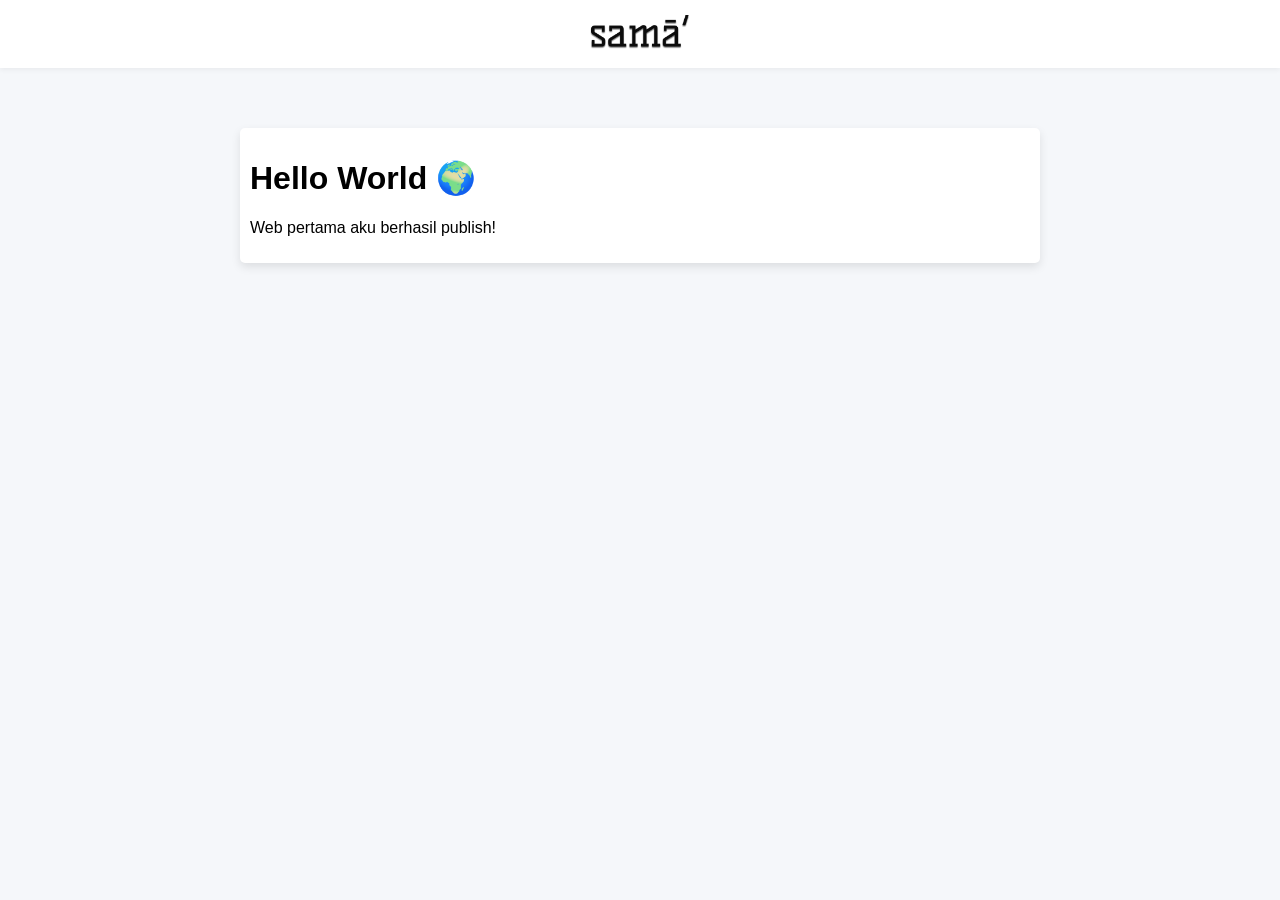
==== index.html @ e04cce26 "Update index.html" ====
<!DOCTYPE html>
<html>
<head>
  <title>Hello World</title>
  <link rel="stylesheet" href="style.css">
</head>
<body>
  <nav>
    <img src="logo.png" width="100">
  </nav>
  <div class="container">
    <div class="card">
  <h1>Hello World 🌍</h1>
  <p>Web pertama aku berhasil publish!</p>
</body>
</html>
---- style.css ----
body {
  font-family: Arial, sans-serif;
  background-color: #f5f7fa;
  margin: 0;
}

.container {
  max-width: 800px;
  margin: 40px auto;
  padding: 20px;
}

.card {
  background: white;
  padding: 10px;
  border-radius: 5px;
  box-shadow: 0 4px 10px rgba(0,0,0,0.1);
}

nav {
  text-align: center;
  padding: 15px;
  background: white;
  box-shadow: 0 2px 5px rgba(0,0,0,0.05);
}

nav a {
  text-decoration: none;
  color: #2c3e50;
  font-weight: bold;
  margin: 0 15px;
  font-size: 22px;
}

.logo {
  width: auto;
  height: auto;
}

.logo-center {
  width: 40px;   /* atur ukuran sesuai selera */
  display: block;
  margin: 0 auto;
}
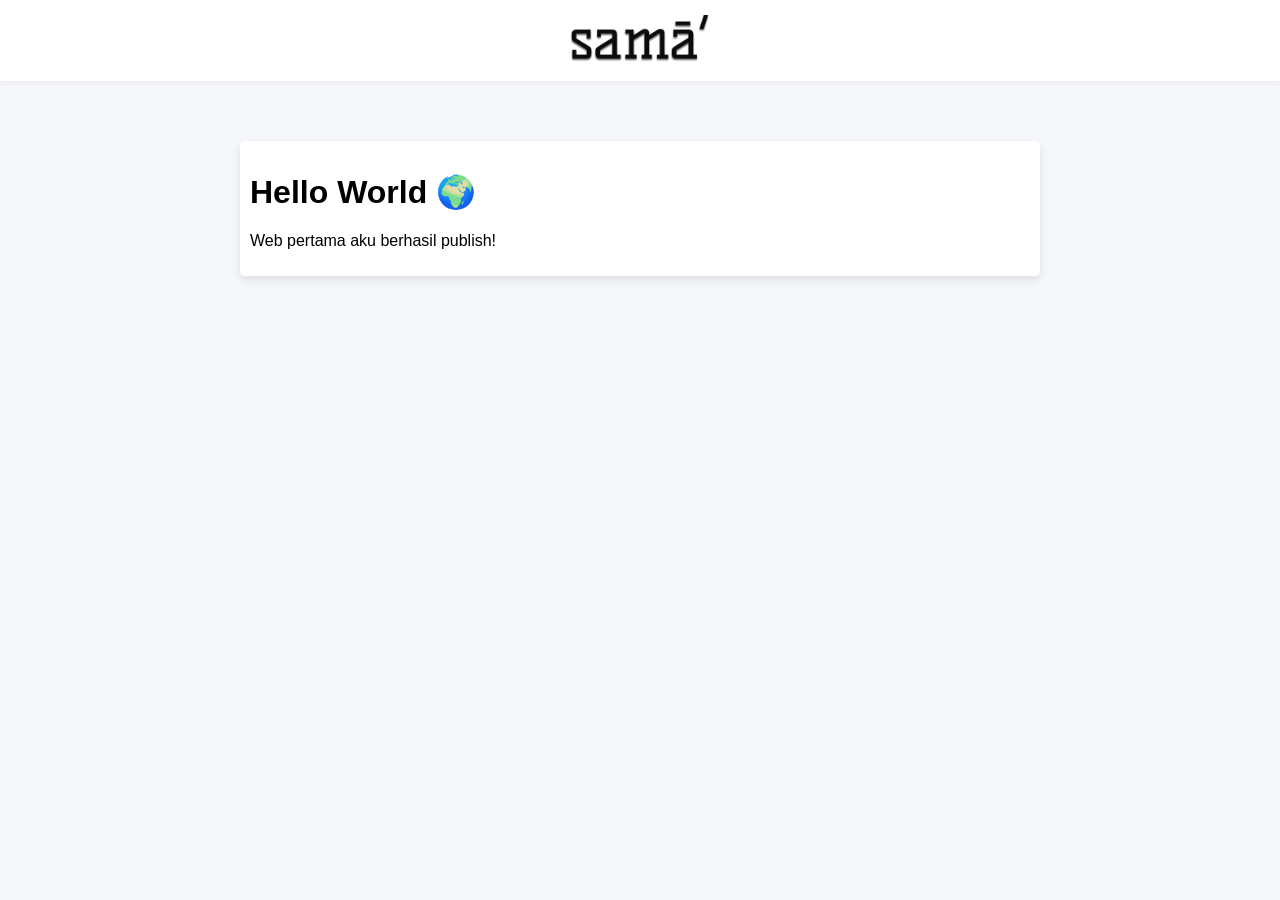
==== commit e919d5c3: "Update index.html" ====
--- a/index.html
+++ b/index.html
@@ -6,7 +6,7 @@
 </head>
 <body>
   <nav>
-    <img src="logo.png" width="100">
+    <img src="logo.png" width="140">
   </nav>
   <div class="container">
     <div class="card">
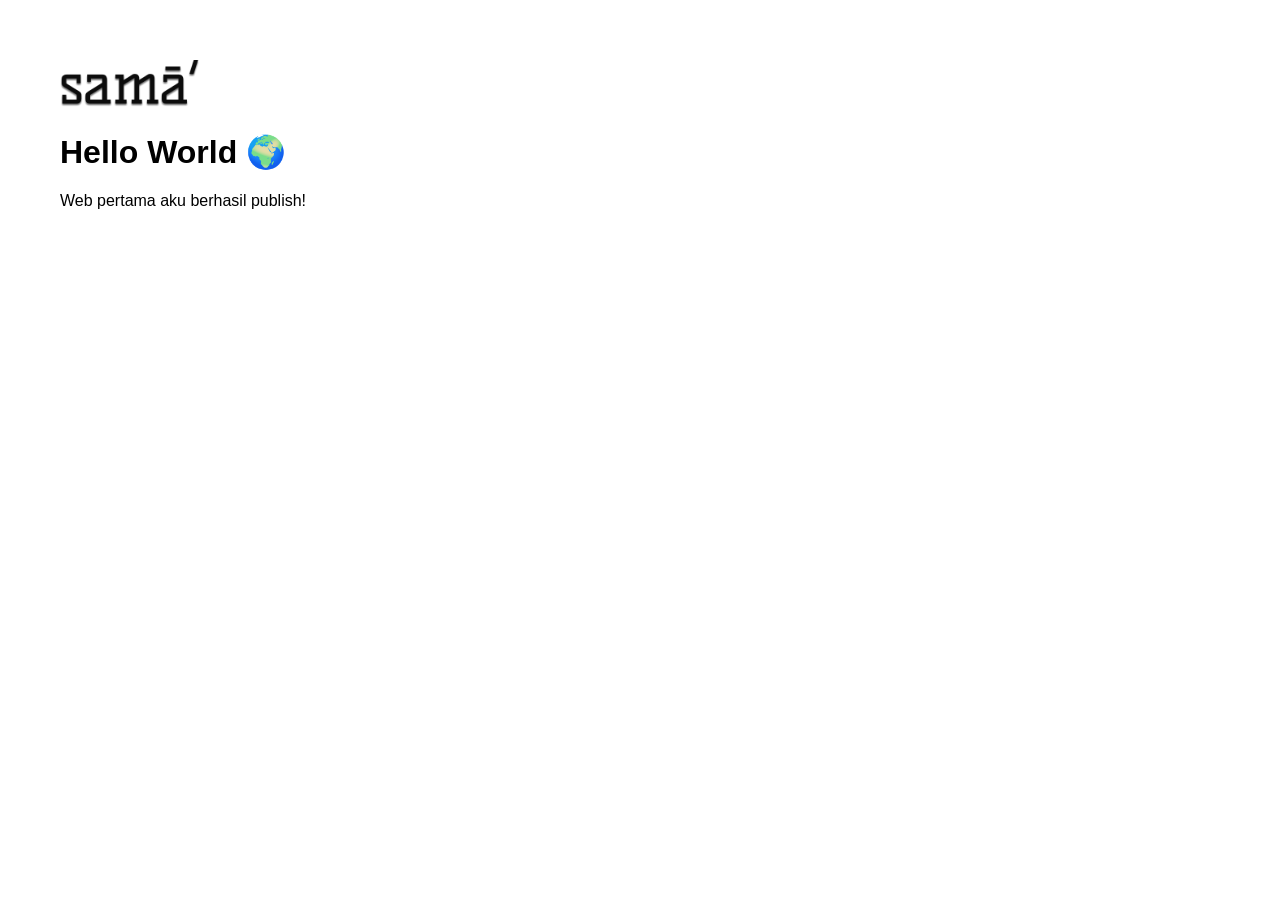
==== commit 33a7a9a7: "Update index.html" ====
--- a/index.html
+++ b/index.html
@@ -1,6 +1,15 @@
 <!DOCTYPE html>
 <html>
 <head>
+  <!-- Google tag (gtag.js) -->
+    <script async src="https://www.googletagmanager.com/gtag/js?id=G-JWEZH6XLY6"></script>
+    <script>
+      window.dataLayer = window.dataLayer || [];
+      function gtag(){dataLayer.push(arguments);}
+      gtag('js', new Date());
+
+      gtag('config', 'G-JWEZH6XLY6');
+    </script>
   <title>Hello World</title>
   <link rel="stylesheet" href="style.css">
 </head>
--- a/style.css
+++ b/style.css
@@ -1,44 +1,31 @@
 body {
+  margin: 0;
   font-family: Arial, sans-serif;
-  background-color: #f5f7fa;
-  margin: 0;
+  padding: 60px; /* biar ada jarak dari atas kiri */
 }
 
-.container {
-  max-width: 800px;
-  margin: 40px auto;
-  padding: 20px;
+/* container teks */
+.content {
+  max-width: 600px;
 }
 
-.card {
-  background: white;
-  padding: 10px;
-  border-radius: 5px;
-  box-shadow: 0 4px 10px rgba(0,0,0,0.1);
+/* animasi umum */
+.content h1,
+.content p {
+  opacity: 0;
+  transform: translate(-40px, -40px);
+  animation: dropIn 0.8s ease-out forwards;
 }
 
-nav {
-  text-align: center;
-  padding: 15px;
-  background: white;
-  box-shadow: 0 2px 5px rgba(0,0,0,0.05);
+/* delay biar turun berurutan */
+.content p {
+  animation-delay: 0.3s;
 }
 
-nav a {
-  text-decoration: none;
-  color: #2c3e50;
-  font-weight: bold;
-  margin: 0 15px;
-  font-size: 22px;
+/* keyframes */
+@keyframes dropIn {
+  to {
+    opacity: 1;
+    transform: translate(0, 0);
+  }
 }
-
-.logo {
-  width: auto;
-  height: auto;
-}
-
-.logo-center {
-  width: 40px;   /* atur ukuran sesuai selera */
-  display: block;
-  margin: 0 auto;
-}
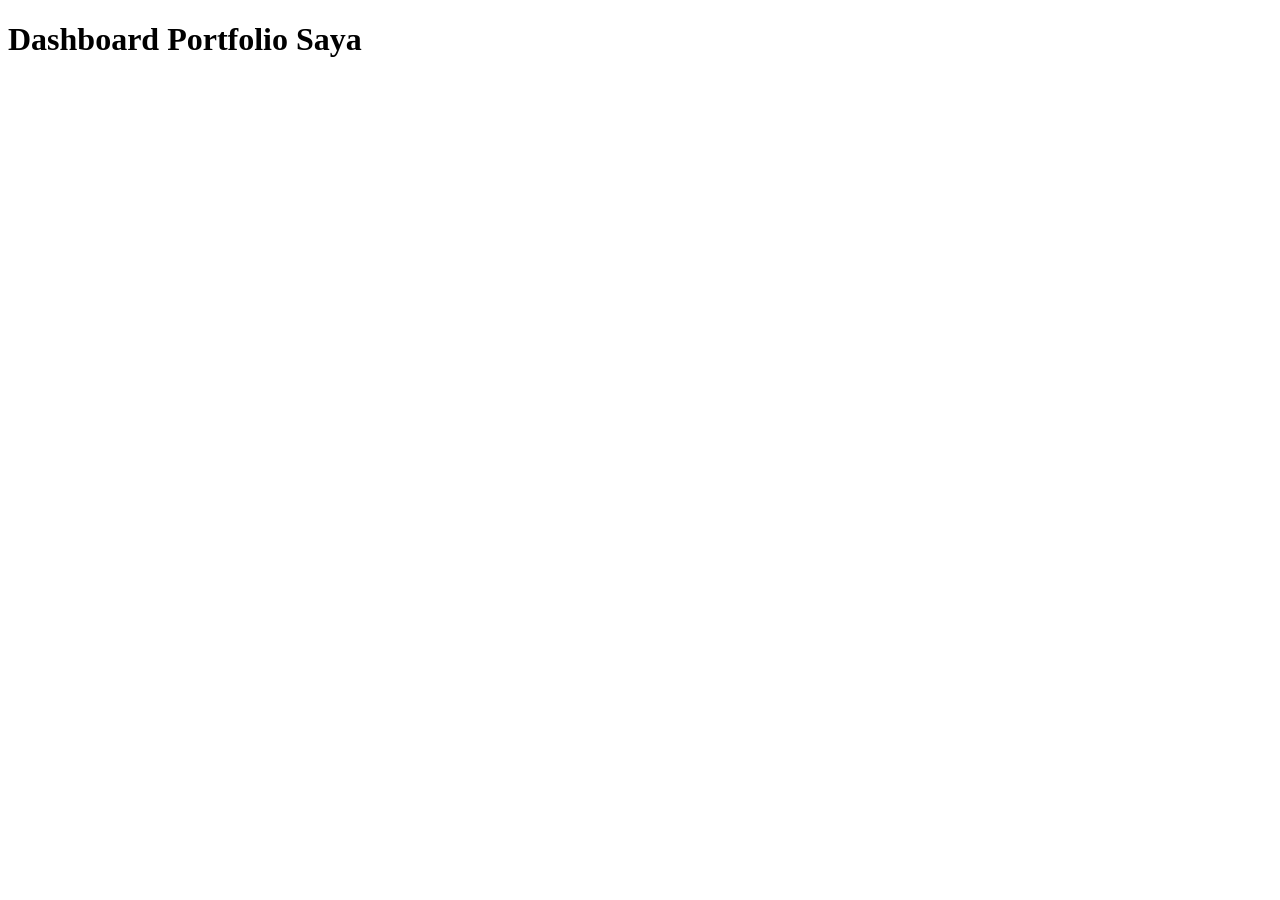
==== commit 2666470c: "Update index.html" ====
--- a/index.html
+++ b/index.html
@@ -1,25 +1,7 @@
 <!DOCTYPE html>
 <html>
-<head>
-  <!-- Google tag (gtag.js) -->
-    <script async src="https://www.googletagmanager.com/gtag/js?id=G-JWEZH6XLY6"></script>
-    <script>
-      window.dataLayer = window.dataLayer || [];
-      function gtag(){dataLayer.push(arguments);}
-      gtag('js', new Date());
-
-      gtag('config', 'G-JWEZH6XLY6');
-    </script>
-  <title>Hello World</title>
-  <link rel="stylesheet" href="style.css">
-</head>
 <body>
-  <nav>
-    <img src="logo.png" width="140">
-  </nav>
-  <div class="container">
-    <div class="card">
-  <h1>Hello World 🌍</h1>
-  <p>Web pertama aku berhasil publish!</p>
+    <h1>Dashboard Portfolio Saya</h1>
+    <div class='tableauPlaceholder' id='viz1775393848421' style='position: relative'><noscript><a href='#'><img alt='Main Dashboard w Nav ' src='https:&#47;&#47;public.tableau.com&#47;static&#47;images&#47;Da&#47;DashboardDinas&#47;MainDashboardwNav&#47;1_rss.png' style='border: none' /></a></noscript><object class='tableauViz'  style='display:none;'><param name='host_url' value='https%3A%2F%2Fpublic.tableau.com%2F' /> <param name='embed_code_version' value='3' /> <param name='site_root' value='' /><param name='name' value='DashboardDinas&#47;MainDashboardwNav' /><param name='tabs' value='no' /><param name='toolbar' value='yes' /><param name='static_image' value='https:&#47;&#47;public.tableau.com&#47;static&#47;images&#47;Da&#47;DashboardDinas&#47;MainDashboardwNav&#47;1.png' /> <param name='animate_transition' value='yes' /><param name='display_static_image' value='yes' /><param name='display_spinner' value='yes' /><param name='display_overlay' value='yes' /><param name='display_count' value='yes' /><param name='language' value='en-US' /></object></div>                <script type='text/javascript'>                    var divElement = document.getElementById('viz1775393848421');                    var vizElement = divElement.getElementsByTagName('object')[0];                    vizElement.style.width='100%';vizElement.style.height=(divElement.offsetWidth*0.75)+'px';                    var scriptElement = document.createElement('script');                    scriptElement.src = 'https://public.tableau.com/javascripts/api/viz_v1.js';                    vizElement.parentNode.insertBefore(scriptElement, vizElement);                </script>
 </body>
 </html>
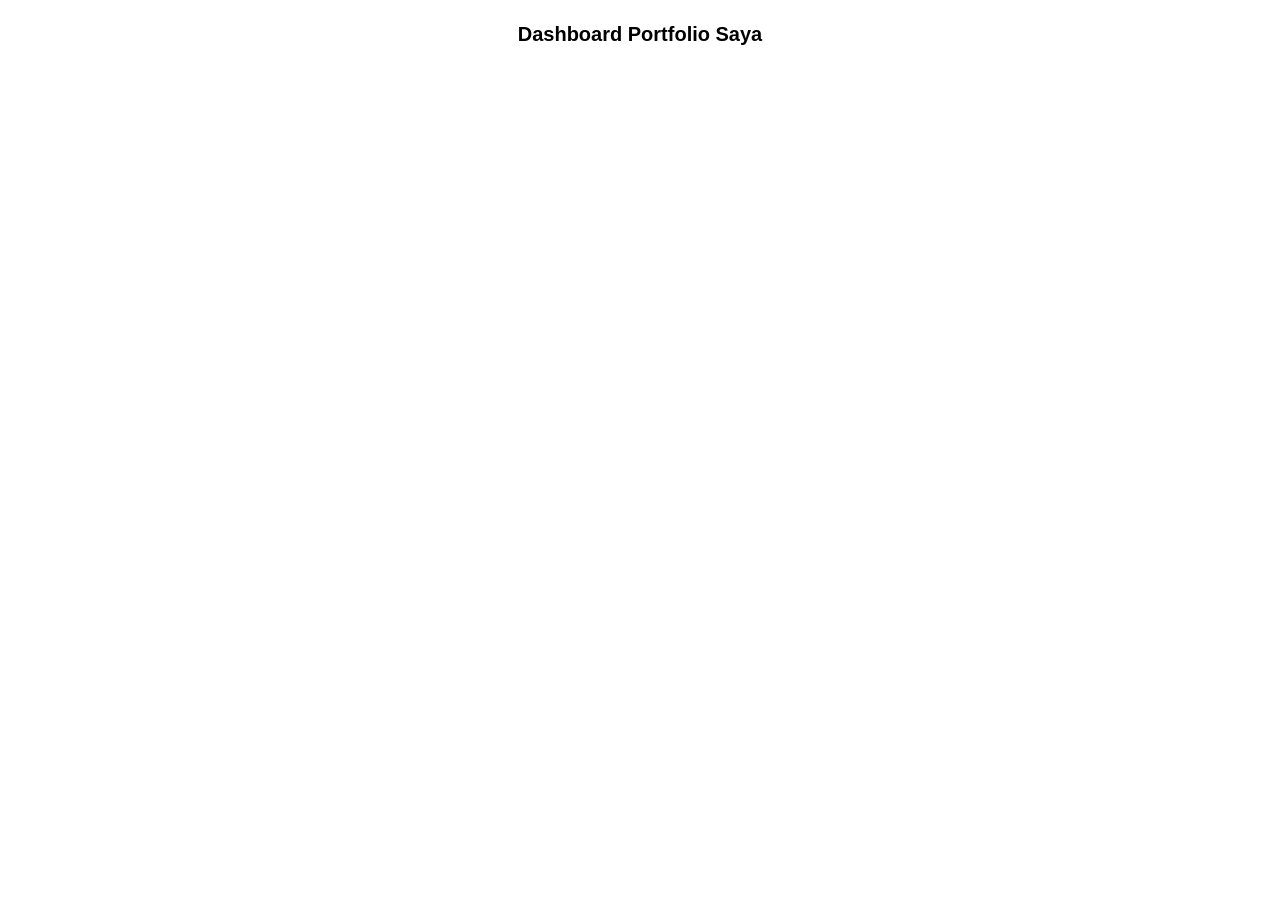
==== commit e146f773: "Update index.html" ====
--- a/index.html
+++ b/index.html
@@ -1,7 +1,71 @@
 <!DOCTYPE html>
 <html>
+<head>
+    <title>Dashboard Portfolio Saya</title>
+
+    <!-- WAJIB biar responsive di HP -->
+    <meta name="viewport" content="width=device-width, initial-scale=1.0">
+
+    <!-- Styling sederhana -->
+    <style>
+        body {
+            margin: 0;
+            padding: 10px;
+            font-family: Arial, sans-serif;
+        }
+
+        h1 {
+            font-size: 20px;
+            text-align: center;
+        }
+
+        .tableauPlaceholder {
+            width: 100%;
+        }
+    </style>
+</head>
+
 <body>
     <h1>Dashboard Portfolio Saya</h1>
-    <div class='tableauPlaceholder' id='viz1775393848421' style='position: relative'><noscript><a href='#'><img alt='Main Dashboard w Nav ' src='https:&#47;&#47;public.tableau.com&#47;static&#47;images&#47;Da&#47;DashboardDinas&#47;MainDashboardwNav&#47;1_rss.png' style='border: none' /></a></noscript><object class='tableauViz'  style='display:none;'><param name='host_url' value='https%3A%2F%2Fpublic.tableau.com%2F' /> <param name='embed_code_version' value='3' /> <param name='site_root' value='' /><param name='name' value='DashboardDinas&#47;MainDashboardwNav' /><param name='tabs' value='no' /><param name='toolbar' value='yes' /><param name='static_image' value='https:&#47;&#47;public.tableau.com&#47;static&#47;images&#47;Da&#47;DashboardDinas&#47;MainDashboardwNav&#47;1.png' /> <param name='animate_transition' value='yes' /><param name='display_static_image' value='yes' /><param name='display_spinner' value='yes' /><param name='display_overlay' value='yes' /><param name='display_count' value='yes' /><param name='language' value='en-US' /></object></div>                <script type='text/javascript'>                    var divElement = document.getElementById('viz1775393848421');                    var vizElement = divElement.getElementsByTagName('object')[0];                    vizElement.style.width='100%';vizElement.style.height=(divElement.offsetWidth*0.75)+'px';                    var scriptElement = document.createElement('script');                    scriptElement.src = 'https://public.tableau.com/javascripts/api/viz_v1.js';                    vizElement.parentNode.insertBefore(scriptElement, vizElement);                </script>
+
+    <div class='tableauPlaceholder' id='viz1775462050885'>
+        <noscript>
+            <a href='#'>
+                <img alt='Dashboard'
+                src='https://public.tableau.com/static/images/Bo/Book2-Copy_17754265026570/Dashboard2/1.png'
+                style='border: none; width:100%;' />
+            </a>
+        </noscript>
+
+        <object class='tableauViz' style='display:none;'>
+            <param name='host_url' value='https://public.tableau.com/' />
+            <param name='embed_code_version' value='3' />
+            <param name='name' value='Book2-Copy_17754265026570/Dashboard2' />
+            <param name='tabs' value='no' />
+            <param name='toolbar' value='yes' />
+        </object>
+    </div>
+
+    <script type='text/javascript'>
+        var divElement = document.getElementById('viz1775462050885');
+        var vizElement = divElement.getElementsByTagName('object')[0];
+
+        // Responsive ukuran
+        if (window.innerWidth > 800) {
+            vizElement.style.width = '100%';
+            vizElement.style.height = '800px';
+        } else if (window.innerWidth > 500) {
+            vizElement.style.width = '100%';
+            vizElement.style.height = '700px';
+        } else {
+            vizElement.style.width = '100%';
+            vizElement.style.height = '600px';
+        }
+
+        var scriptElement = document.createElement('script');
+        scriptElement.src = 'https://public.tableau.com/javascripts/api/viz_v1.js';
+        vizElement.parentNode.insertBefore(scriptElement, vizElement);
+    </script>
+
 </body>
 </html>
